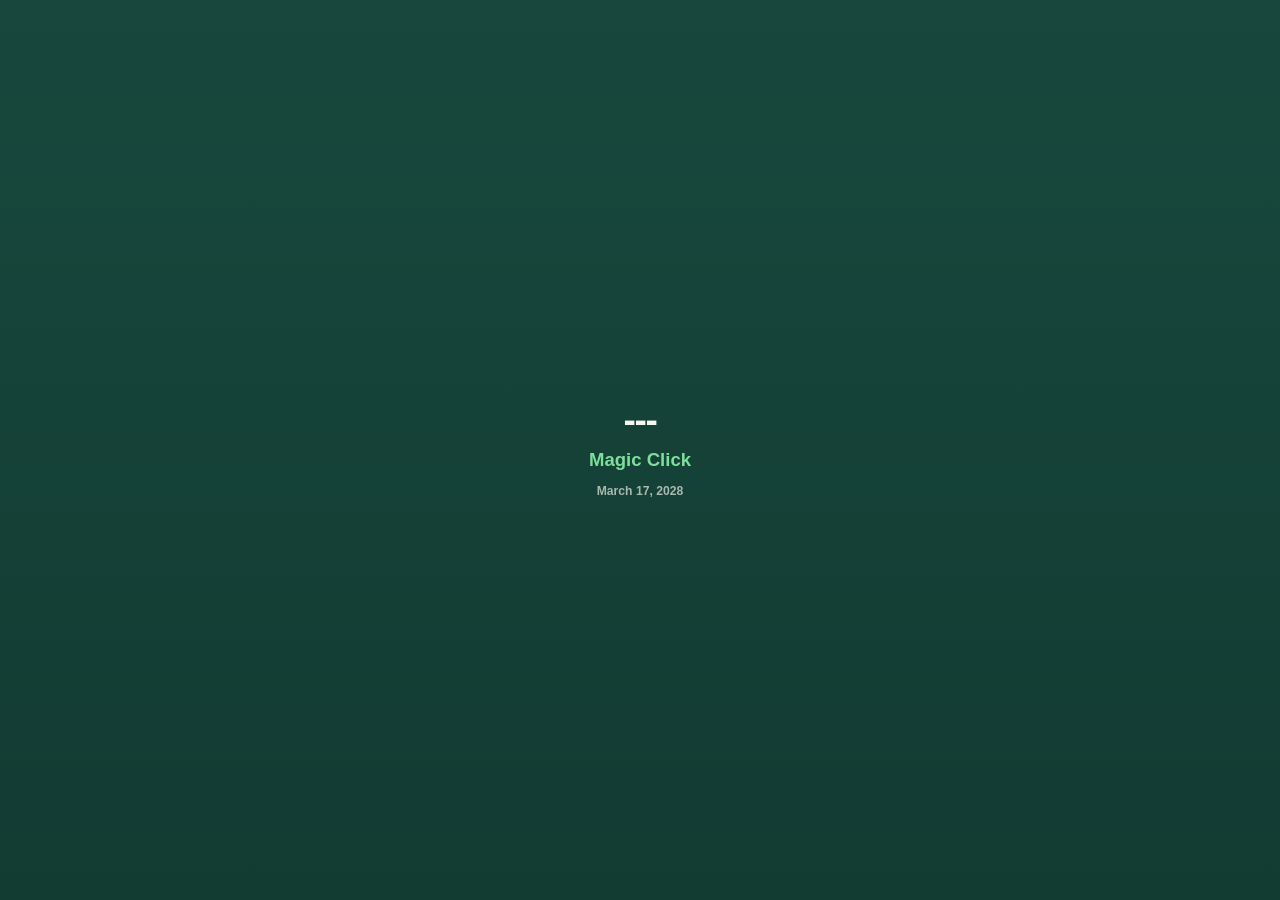
==== tiles/eight.html @ 7ac297e1 "Update eight.html" ====
<!DOCTYPE html>
<html lang="en">
<head>
  <meta charset="UTF-8" />
  <meta name="viewport" content="width=device-width, initial-scale=1.0" />
  <title>Retirement</title>
  <link rel="stylesheet" href="../css/ryanos.css" />
</head>
<body class="tile-page">
  <section class="tile simple-tile">
    <div class="tile-hero" id="counter">---</div>
    <div class="tile-status">Magic Click</div>
    <div class="tile-note">March 17, 2028</div>
  </section>
  <script src="../scripts/counter-tile.js"></script>
</body>
</html>
---- css/ryanos.css ----
:root {
  --bg: #071f1a;
  --bg-dark: #041512;
  --tile: #123b32;
  --tile-2: #18483d;
  --tile-3: #0f332c;
  --accent: #7ddf9c;
  --gold: #e7c76f;
  --text: #f4f7ef;
  --muted: #a9b9ae;
  --line: rgba(244, 247, 239, 0.14);
  --shadow: rgba(0, 0, 0, 0.28);
  --error: #ffb4a8;
}

/* ---------- Typography Normalization ---------- */
* { box-sizing: border-box; }
html { -webkit-text-size-adjust: 100%; }
body {
  text-rendering: optimizeLegibility;
  -webkit-font-smoothing: antialiased;
  -moz-osx-font-smoothing: grayscale;
}

/* ---------- Page Foundation ---------- */
html,
body {
  width: 100%;
  min-height: 100%;
  margin: 0;
}

body {
  background-color: #5C4033;
  color: var(--text);
  font-family: -apple-system, BlinkMacSystemFont, "Segoe UI", sans-serif;
}

  background-size: cover;
  background-position: center;
  background-repeat: no-repeat;
  background-attachment: fixed;
  color: var(--text);
  font-family: -apple-system, BlinkMacSystemFont, "Segoe UI", sans-serif;
}

/* ---------- Main Dashboard Frame ---------- */
.dashboard-shell {
  width: 100vw;
  height: 100dvh;
  padding: clamp(10px, 1.35vw, 26px);
  display: grid;
  grid-template-rows: auto minmax(0, 1fr) auto;
  gap: clamp(8px, 1vw, 18px);
  overflow: hidden;
}

.ryanos-header {
  text-align: center;
  line-height: 1;
}

.day {
  font-size: clamp(1.25rem, 2.1vw, 2.6rem);
  font-weight: 850;
  letter-spacing: -0.025em;
}

.date {
  margin-top: 0.22rem;
  font-size: clamp(0.85rem, 1.1vw, 1.35rem);
  font-weight: 750;
  color: var(--muted);
}

.main-time {
  margin-top: 0.35rem;
  font-size: clamp(3rem, 5.25vw, 5.9rem);
  font-weight: 900;
  color: var(--gold);
  letter-spacing: 0.005em;
  font-variant-numeric: tabular-nums;
  font-kerning: normal;
}

.tile-grid-main {
  min-height: 0;
  display: grid;
  gap: clamp(8px, 1vw, 18px);
}

.tile-slot {
  min-width: 0;
  min-height: 0;
  overflow: hidden;
  border-radius: clamp(18px, 1.6vw, 30px);
  box-shadow: 0 18px 46px var(--shadow);
  border: 1px solid var(--line);
  background: linear-gradient(180deg, var(--tile-2), var(--tile));
}

.tile-slot iframe {
  width: 100%;
  height: 100%;
  border: 0;
  display: block;
  background: transparent;
}

/* ---------- Automatic Dashboard Layouts ---------- */
.tile-grid-main.tile-count-1 {
  grid-template-columns: minmax(0, 1fr);
  grid-template-rows: minmax(0, 1fr);
}

.tile-grid-main.tile-count-2 {
  grid-template-columns: repeat(2, minmax(0, 1fr));
  grid-template-rows: minmax(0, 1fr);
}

.tile-grid-main.tile-count-3 {
  grid-template-columns: repeat(3, minmax(0, 1fr));
  grid-template-rows: minmax(0, 1fr);
}

.tile-grid-main.tile-count-4 {
  grid-template-columns: repeat(2, minmax(0, 1fr));
  grid-template-rows: repeat(2, minmax(0, 1fr));
}

.tile-grid-main.tile-count-5,
.tile-grid-main.tile-count-6 {
  grid-template-columns: repeat(3, minmax(0, 1fr));
  grid-template-rows: repeat(2, minmax(0, 1fr));
}

.tile-grid-main.tile-count-7,
.tile-grid-main.tile-count-8,
.tile-grid-main.tile-count-9 {
  grid-template-columns: repeat(3, minmax(0, 1fr));
  grid-template-rows: repeat(3, minmax(0, 1fr));
}

.ryanos-footer {
  min-height: 0;
  font-size: clamp(0.62rem, 0.75vw, 0.9rem);
  font-weight: 750;
  color: var(--muted);
  text-align: center;
  letter-spacing: 0.08em;
}

/* ---------- Individual Tile Pages ---------- */
body.tile-page {
  width: 100vw;
  height: 100dvh;
  overflow: hidden;
  background: linear-gradient(180deg, var(--tile-2), var(--tile));
}

.tile {
  width: 100%;
  height: 100dvh;
  min-height: 0;
  overflow: hidden;
  background: linear-gradient(180deg, var(--tile-2), var(--tile));
  color: var(--text);
  display: flex;
  flex-direction: column;
  align-items: center;
  text-align: center;
}

.tile-page .tile {
  border-radius: 0;
}

.tile-header {
  width: 100%;
  padding: clamp(9px, 1vw, 18px) clamp(13px, 1.45vw, 26px);
  border-bottom: 1px solid var(--line);
  display: flex;
  justify-content: space-between;
  align-items: flex-start;
  gap: 10px;
}

.location-block {
  min-width: 0;
  text-align: left;
}

.location-main {
  font-size: clamp(0.95rem, 1.35vw, 1.75rem);
  font-weight: 900;
  color: var(--text);
  letter-spacing: -0.025em;
  white-space: nowrap;
  overflow: hidden;
  text-overflow: ellipsis;
}

.location-sub {
  margin-top: 2px;
  font-size: clamp(0.65rem, 0.8vw, 1rem);
  font-weight: 700;
  color: var(--muted);
  white-space: nowrap;
  overflow: hidden;
  text-overflow: ellipsis;
}

.local-time {
  font-size: clamp(0.82rem, 1vw, 1.3rem);
  font-weight: 900;
  color: var(--gold);
  white-space: nowrap;
  font-variant-numeric: tabular-nums;
}

.weather-body {
  width: 100%;
  flex: 1;
  min-height: 0;
  padding: clamp(7px, 0.85vw, 16px) clamp(13px, 1.45vw, 26px);
  display: grid;
  grid-template-rows: auto auto auto minmax(0, auto) auto;
  align-items: center;
  justify-items: center;
}

.main-weather {
  display: flex;
  justify-content: center;
  align-items: center;
  gap: clamp(10px, 1.1vw, 22px);
  margin-bottom: clamp(2px, 0.35vw, 8px);
  min-width: 0;
}

.icon {
  font-size: clamp(1.7rem, 3.5vw, 4.4rem);
  line-height: 1;
  flex: 0 0 auto;
}

.temp {
  font-size: clamp(2.55rem, 4.9vw, 6rem);
  font-weight: 900;
  letter-spacing: 0.015em;
  font-variant-numeric: tabular-nums;
  line-height: 0.85;
  white-space: nowrap;
}

.degree {
  font-size: 0.45em;
  color: var(--accent);
  vertical-align: top;
  margin-left: 0.03em;
}

.condition {
  max-width: 94%;
  font-size: clamp(0.85rem, 1.22vw, 1.55rem);
  font-weight: 900;
  color: var(--text);
  line-height: 1.02;
  margin-bottom: clamp(2px, 0.3vw, 6px);
}

.feels {
  font-size: clamp(0.78rem, 0.95vw, 1.2rem);
  font-weight: 750;
  color: var(--muted);
  margin-bottom: clamp(6px, 0.75vw, 13px);
}

.detail-area {
  width: 100%;
  display: grid;
  grid-template-columns: 1fr 1fr;
  gap: clamp(6px, 0.85vw, 12px);
  border-top: 1px solid var(--line);
  padding-top: clamp(6px, 0.65vw, 12px);
}

.detail-box {
  min-width: 0;
  display: flex;
  flex-direction: column;
  align-items: center;
  justify-content: center;
}

.detail-label {
  font-size: clamp(0.58rem, 0.68vw, 0.82rem);
  font-weight: 850;
  letter-spacing: 0.17em;
  text-transform: uppercase;
  color: var(--muted);
  margin-bottom: clamp(2px, 0.3vw, 5px);
}

.detail-value {
  font-size: clamp(0.85rem, 1.1vw, 1.38rem);
  font-weight: 900;
  color: var(--text);
  white-space: nowrap;
}

.tomorrow { color: var(--accent); }

.error {
  margin-top: 6px;
  color: var(--error);
  font-size: clamp(0.65rem, 0.75vw, 0.9rem);
  font-weight: 700;
}

.simple-tile {
  justify-content: center;
  padding: clamp(14px, 1.7vw, 34px);
  gap: clamp(8px, 1vw, 16px);
}

.tile-label {
  font-size: clamp(0.7rem, 0.85vw, 1.05rem);
  font-weight: 900;
  letter-spacing: 0.22em;
  text-transform: uppercase;
  color: var(--muted);
}

.tile-hero {
  font-size: clamp(1.8rem, 2.9vw, 3.6rem);
  font-weight: 900;
  color: var(--text);
  letter-spacing: -0.035em;
  line-height: 1;
  font-variant-numeric: tabular-nums;
}

.tile-status {
  font-size: clamp(1rem, 1.45vw, 1.8rem);
  font-weight: 900;
  color: var(--accent);
  line-height: 1.1;
}

.tile-note {
  font-size: clamp(0.76rem, 0.9vw, 1.15rem);
  font-weight: 700;
  color: var(--muted);
  max-width: 36ch;
  line-height: 1.3;
}

.chester-title {
  font-size: clamp(0.95rem, 1.35vw, 1.7rem);
  font-weight: 900;
  color: var(--text);
  letter-spacing: 0.07em;
  line-height: 1.1;
}

.chester-age {
  font-size: clamp(1.15rem, 1.75vw, 2.35rem);
  font-weight: 900;
  color: var(--text);
  line-height: 1.1;
}

.chester-human-age {
  font-size: clamp(1rem, 1.45vw, 1.85rem);
  font-weight: 900;
  color: var(--accent);
  line-height: 1.1;
}

/* ---------- Smaller Screens ---------- */
@media (max-width: 1050px) {
  .dashboard-shell {
    height: auto;
    min-height: 100dvh;
    overflow: auto;
  }

  .tile-grid-main,
  .tile-grid-main.tile-count-1,
  .tile-grid-main.tile-count-2,
  .tile-grid-main.tile-count-3,
  .tile-grid-main.tile-count-4,
  .tile-grid-main.tile-count-5,
  .tile-grid-main.tile-count-6,
  .tile-grid-main.tile-count-7,
  .tile-grid-main.tile-count-8,
  .tile-grid-main.tile-count-9 {
    grid-template-columns: repeat(2, minmax(0, 1fr));
    grid-auto-rows: minmax(260px, 34vh);
  }
}

@media (max-width: 680px) {
  .dashboard-shell {
    padding: 14px;
    gap: 14px;
  }

  .tile-grid-main,
  .tile-grid-main.tile-count-1,
  .tile-grid-main.tile-count-2,
  .tile-grid-main.tile-count-3,
  .tile-grid-main.tile-count-4,
  .tile-grid-main.tile-count-5,
  .tile-grid-main.tile-count-6,
  .tile-grid-main.tile-count-7,
  .tile-grid-main.tile-count-8,
  .tile-grid-main.tile-count-9 {
    grid-template-columns: 1fr;
    grid-auto-rows: minmax(280px, auto);
  }
}

@media (max-height: 760px) and (min-width: 1000px) {
  .dashboard-shell {
    padding: 10px 18px;
    gap: 8px;
  }

  .main-time {
    font-size: clamp(2.5rem, 4.5vw, 4.8rem);
    margin-top: 0.25rem;
  }

  .day { font-size: clamp(1.1rem, 1.9vw, 2rem); }
  .date { font-size: clamp(0.75rem, 1vw, 1.1rem); }
  .ryanos-footer { font-size: 0.65rem; }
}

/* ---------- Balanced large-screen layouts for non-3/6/9 counts ---------- */
@media (min-width: 1051px) {
  .tile-grid-main.tile-count-5 {
    grid-template-columns: repeat(6, minmax(0, 1fr));
    grid-template-rows: repeat(2, minmax(0, 1fr));
  }
  .tile-grid-main.tile-count-5 .tile-slot { grid-column: span 2; }
  .tile-grid-main.tile-count-5 .tile-slot:nth-child(4),
  .tile-grid-main.tile-count-5 .tile-slot:nth-child(5) { grid-column: span 3; }

  .tile-grid-main.tile-count-7 {
    grid-template-columns: repeat(6, minmax(0, 1fr));
    grid-template-rows: repeat(3, minmax(0, 1fr));
  }
  .tile-grid-main.tile-count-7 .tile-slot { grid-column: span 2; }
  .tile-grid-main.tile-count-7 .tile-slot:nth-child(7) { grid-column: 1 / -1; }

  .tile-grid-main.tile-count-8 {
    grid-template-columns: repeat(6, minmax(0, 1fr));
    grid-template-rows: repeat(3, minmax(0, 1fr));
  }
  .tile-grid-main.tile-count-8 .tile-slot { grid-column: span 2; }
  .tile-grid-main.tile-count-8 .tile-slot:nth-child(7),
  .tile-grid-main.tile-count-8 .tile-slot:nth-child(8) { grid-column: span 3; }
}

.tile-slot > .tile {
  height: 100%;
}

@media (max-width: 1050px) {
  .tile-slot { grid-column: auto !important; }
}
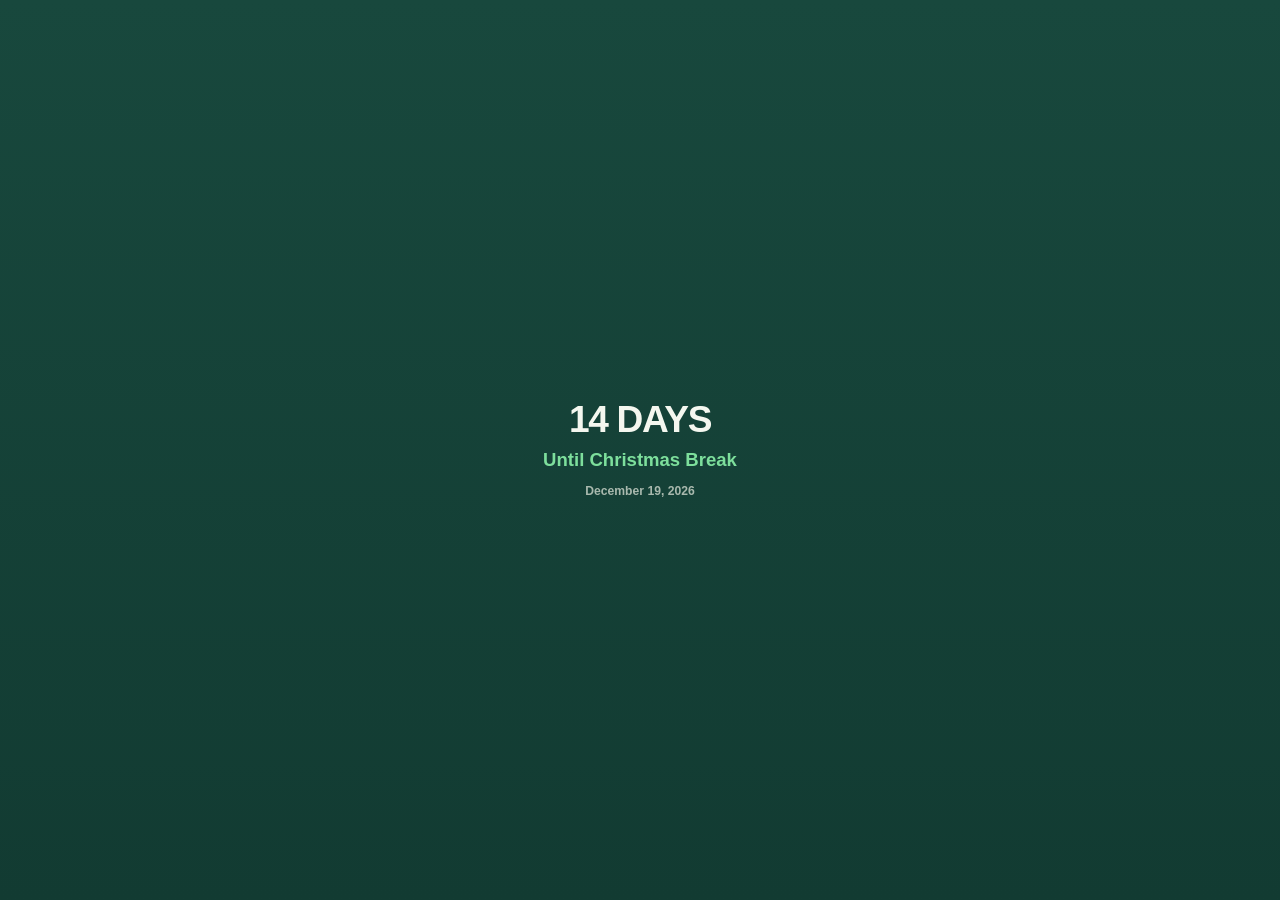
==== commit f653d1dc: "Update eight.html" ====
--- a/tiles/eight.html
+++ b/tiles/eight.html
@@ -3,15 +3,17 @@
 <head>
   <meta charset="UTF-8" />
   <meta name="viewport" content="width=device-width, initial-scale=1.0" />
-  <title>Retirement</title>
+  <title>Christmas Break</title>
   <link rel="stylesheet" href="../css/ryanos.css" />
 </head>
+
 <body class="tile-page">
   <section class="tile simple-tile">
-    <div class="tile-hero" id="counter">---</div>
-    <div class="tile-status">Magic Click</div>
-    <div class="tile-note">March 17, 2028</div>
+    <div class="tile-hero" id="christmasCountdown">----</div>
+    <div class="tile-status">Until Christmas Break</div>
+    <div class="tile-note">December 19, 2026</div>
   </section>
-  <script src="../scripts/counter-tile.js"></script>
+
+  <script src="../scripts/christmas-tile.js"></script>
 </body>
 </html>
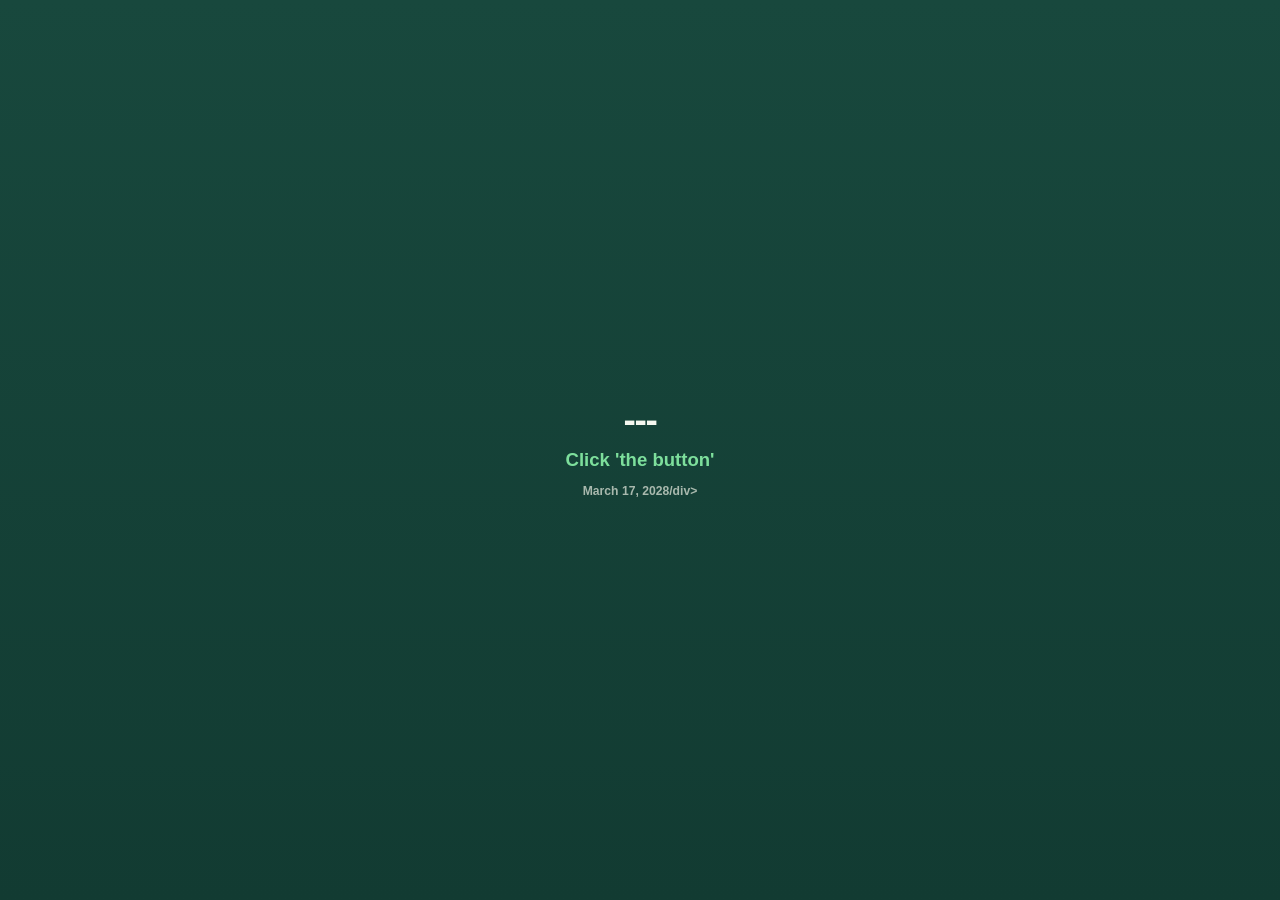
==== commit f923b05f: "Update eight.html" ====
--- a/tiles/eight.html
+++ b/tiles/eight.html
@@ -3,17 +3,33 @@
 <head>
   <meta charset="UTF-8" />
   <meta name="viewport" content="width=device-width, initial-scale=1.0" />
-  <title>Christmas Break</title>
+  <title>Magic Click</title>
   <link rel="stylesheet" href="../css/ryanos.css" />
 </head>
-
 <body class="tile-page">
   <section class="tile simple-tile">
-    <div class="tile-hero" id="christmasCountdown">----</div>
-    <div class="tile-status">Until Christmas Break</div>
-    <div class="tile-note">December 19, 2026</div>
+    <div class="tile-hero" id="clickerCountdown">---</div>
+    <div class="tile-status"> Click 'the button' </div>
+    <div class="tile-note">March 17, 2028/div>
   </section>
+  <script>
+  const christmasDate = new Date("2028-03-17T00:00:00");
 
-  <script src="../scripts/christmas-tile.js"></script>
+  function updateChristmasCountdown() {
+    const now = new Date();
+    const millisecondsPerDay = 1000 * 60 * 60 * 24;
+    const difference = christmasDate - now;
+    const daysRemaining = Math.max(
+      0,
+      Math.ceil(difference / millisecondsPerDay)
+    );
+
+    document.getElementById("clickerCountdown").textContent =
+      `${daysRemaining} DAYS`;
+  }
+
+  updateclickerCountdown();
+  setInterval(updateclickerCountdown, 60 * 60 * 1000);
+</script>
 </body>
 </html>
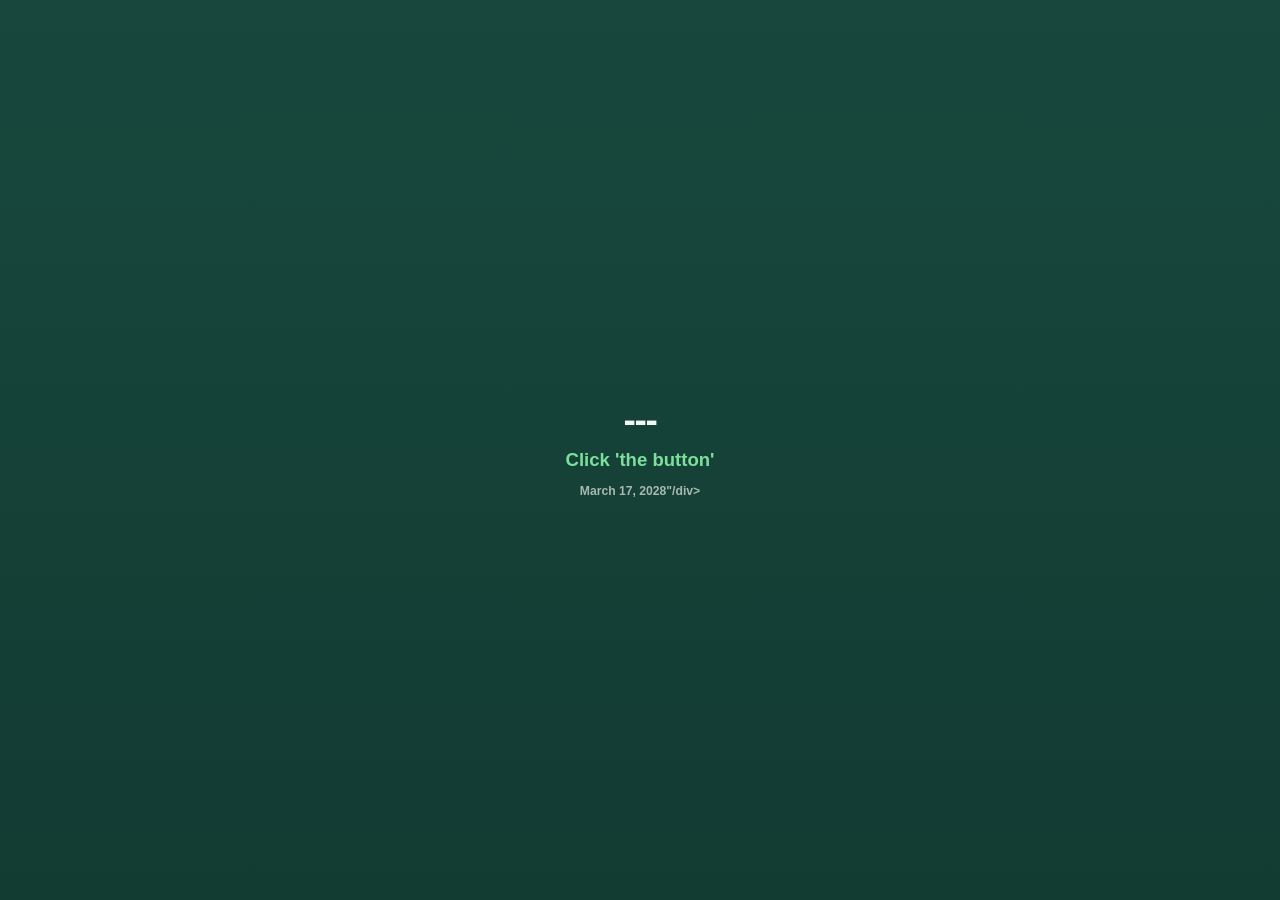
==== commit b29cb8cb: "Update eight.html" ====
--- a/tiles/eight.html
+++ b/tiles/eight.html
@@ -10,7 +10,7 @@
   <section class="tile simple-tile">
     <div class="tile-hero" id="clickerCountdown">---</div>
     <div class="tile-status"> Click 'the button' </div>
-    <div class="tile-note">March 17, 2028/div>
+    <div class="tile-note">March 17, 2028"/div>
   </section>
   <script>
   const christmasDate = new Date("2028-03-17T00:00:00");
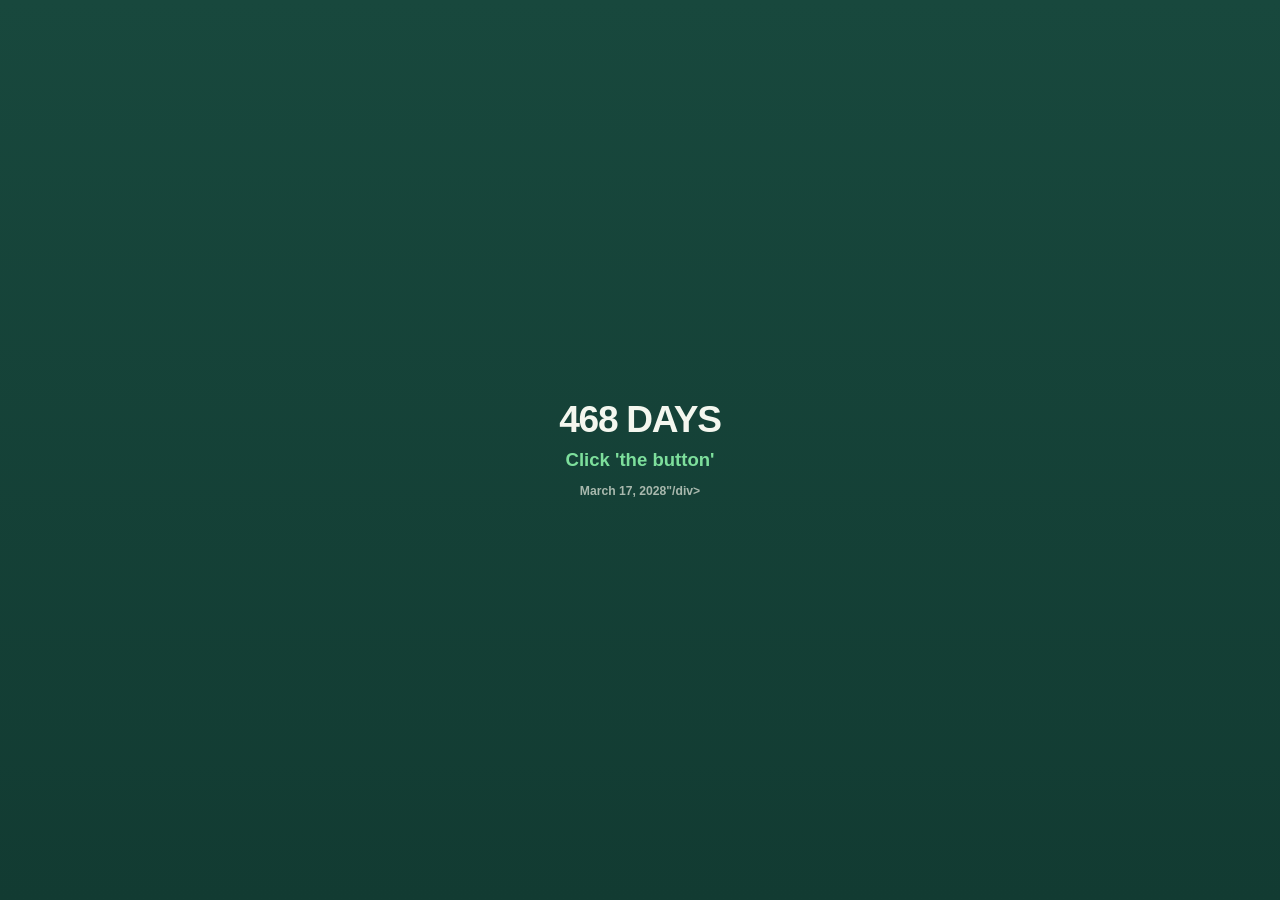
==== commit 093e60c6: "Update eight.html" ====
--- a/tiles/eight.html
+++ b/tiles/eight.html
@@ -15,7 +15,7 @@
   <script>
   const christmasDate = new Date("2028-03-17T00:00:00");
 
-  function updateChristmasCountdown() {
+  function updateclickerCountdown() {
     const now = new Date();
     const millisecondsPerDay = 1000 * 60 * 60 * 24;
     const difference = christmasDate - now;
